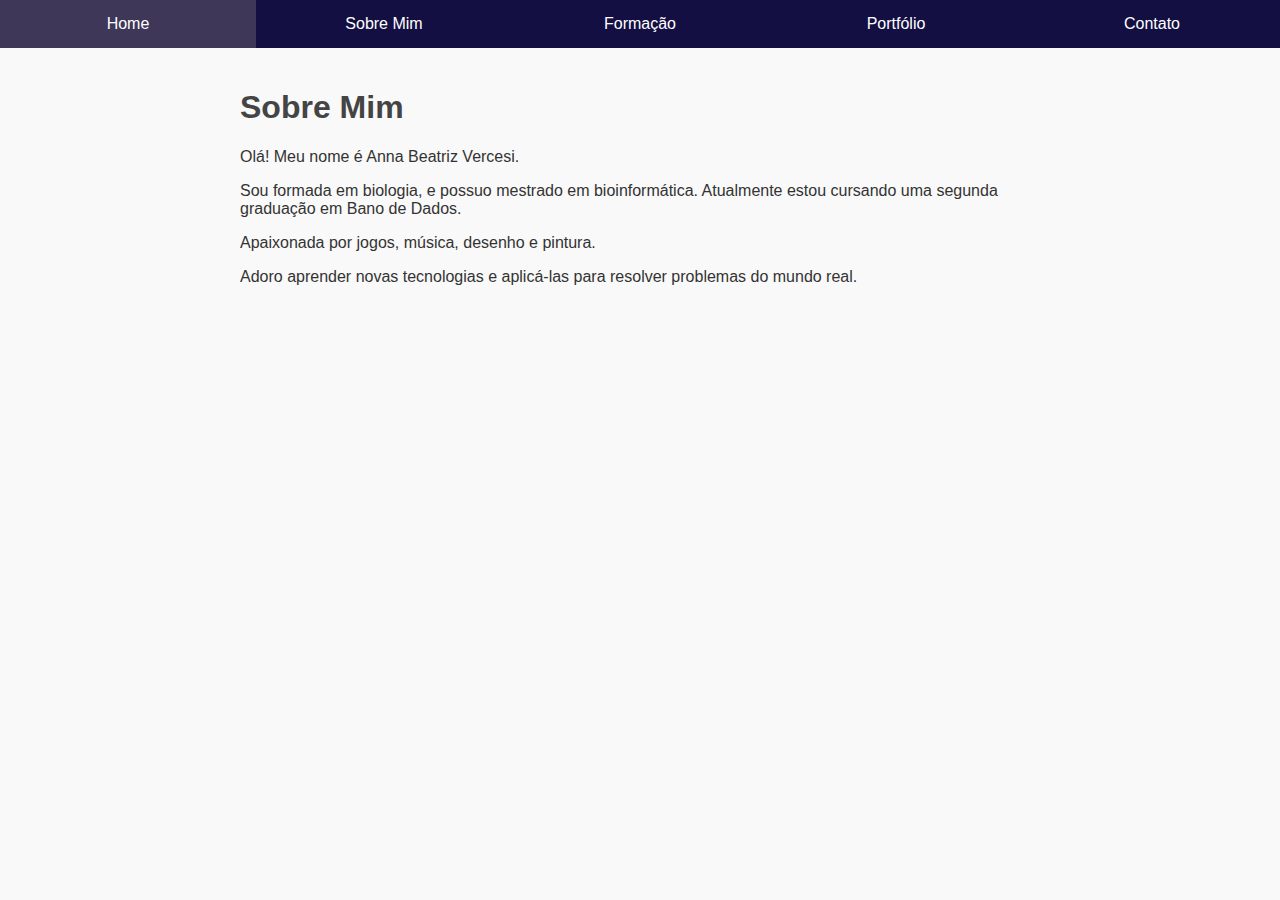
==== sobre.html @ 6d2b308c "Add first files" ====
<!DOCTYPE html>
<html lang="pt-BR">
<head>
    <meta charset="UTF-8">
    <meta name="viewport" content="width=device-width, initial-scale=1.0">
    <link rel="stylesheet" href="styles/style.css">
    <title>Sobre Mim</title>
</head>
<body>
    <!-- Menu de navegação com links para as páginas -->
    <nav>
        <ul>
            <li><a href="index.html">Home</a></li>
            <li><a href="sobre.html">Sobre Mim</a></li>
            <li><a href="formacao.html">Formação</a></li>
            <li><a href="portfolio.html">Portfólio</a></li>
            <li><a href="contato.html">Contato</a></li>
        </ul>
    </nav>
    <div class="container">
        <h1>Sobre Mim</h1>
        <p>Olá! Meu nome é Anna Beatriz Vercesi. 
        <p>Sou formada em biologia, e possuo mestrado em bioinformática. Atualmente estou cursando uma segunda graduação em Bano de Dados.</p>
        <p>Apaixonada por jogos, música, desenho e pintura.</p>
        <p>Adoro aprender novas tecnologias e aplicá-las para resolver problemas do mundo real.</p>
    </div>
</body>
</html>
---- styles/style.css ----
/* Estilos globais para o corpo */
body {
    font-family: Arial, sans-serif;
    margin: 0;
    padding: 0;
    background-color: #f9f9f9;
    color: #333;
}

/* Menu de navegação */
nav ul {
    display: flex; /* Organiza os links em linha */
    list-style: none; /* Remove marcadores de lista */
    background-color: #130f42;
    padding: 0;
    margin: 0;
}

nav ul li {
    flex: 1; /* Distribui espaço igualmente */
    text-align: center;
}

/* Links do menu */
nav ul li a {
    display: block; /* Faz o link ocupar o espaço do item */
    color: #fff; 
    text-decoration: none;
    padding: 15px 20px; /* Espaçamento interno */
}

/* Estilo ao passar o mouse sobre os links */
nav ul li a:hover {
    background-color: #3e3758; /* Altera a cor de fundo */
}

/* Conteúdo principal */
.container {
    padding: 20px;
    max-width: 800px; /* Largura máxima */
    margin: 0 auto; /* Centraliza o conteúdo */
}

h1, h2 {
    color: #444; /* Cor dos títulos */
}

/* Estilos para o formulário */
form {
    display: flex; /* Organiza os elementos verticalmente */
    flex-direction: column;
}

form label {
    margin-bottom: 5px; /* Espaçamento entre o rótulo e o campo */
    font-weight: bold; /* Destaca o texto */
}

form input, form textarea, form button {
    margin-bottom: 15px; /* Espaçamento entre campos */
    padding: 10px; /* Espaçamento interno */
    border: 1px solid #ccc; /* Borda */
    border-radius: 5px; /* Bordas arredondadas */
}

form button {
    background-color: #333;
    color: white; 
    cursor: pointer; /* Mostra o cursor de clique */
}

form button:hover {
    background-color: #555; /* Altera a cor ao passar o mouse */
}
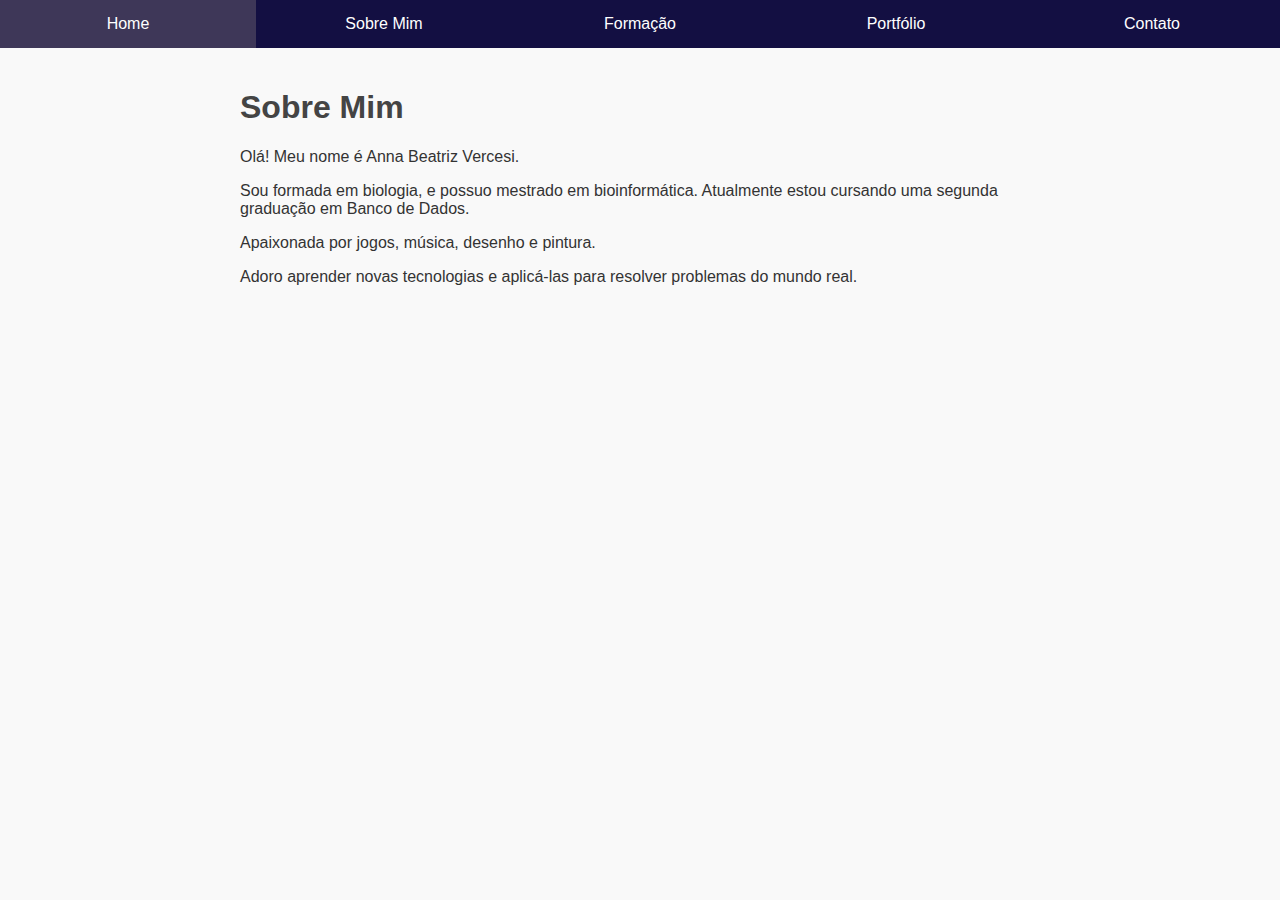
==== commit ccec22dc: "Update sobre.html" ====
--- a/sobre.html
+++ b/sobre.html
@@ -20,7 +20,7 @@
     <div class="container">
         <h1>Sobre Mim</h1>
         <p>Olá! Meu nome é Anna Beatriz Vercesi. 
-        <p>Sou formada em biologia, e possuo mestrado em bioinformática. Atualmente estou cursando uma segunda graduação em Bano de Dados.</p>
+        <p>Sou formada em biologia, e possuo mestrado em bioinformática. Atualmente estou cursando uma segunda graduação em Banco de Dados.</p>
         <p>Apaixonada por jogos, música, desenho e pintura.</p>
         <p>Adoro aprender novas tecnologias e aplicá-las para resolver problemas do mundo real.</p>
     </div>
